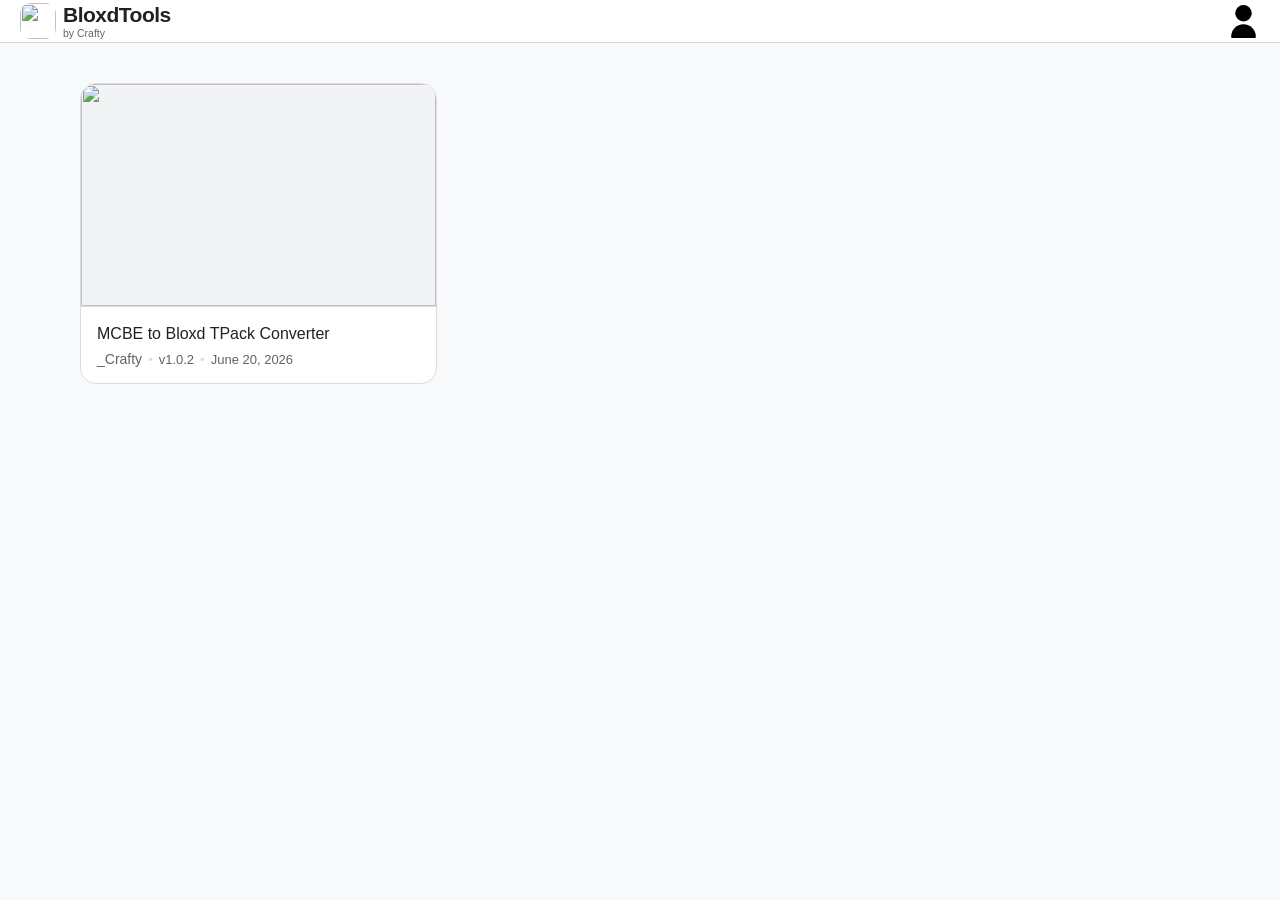
==== index.html @ 7f2c6727 "Fix theme stylesheet path in index.html" ====
<!DOCTYPE html>
<html lang="en-US">
  <head>
    <meta charset="UTF-8" />
    <meta http-equiv="X-UA-Compatible" content="IE=edge" />
    <meta name="viewport" content="width=device-width, initial-scale=1" />
    <!-- Discord Banner -->
    <meta property="og:site_name" content="BloxdTools">
    <meta property="og:title" content="Use free tools for Bloxd.io today! - BloxdTools">
    <meta property="og:description" content="">
    <meta property="og:image" content="tools/thumbnails/1.png">
    <meta name="twitter:card" content="summary_large_image">
    <title>BloxdTools</title>
    <link rel="icon" type="image/svg+xml" href="favicon.svg" />
    <link rel="stylesheet" href="default.css">
  </head>
  <body>

    <!-- Header Branding Frame -->
    <div class="header-section">
      <div class="header-left">
        <img src="favicon.svg" class="site-logo" />
        <div class="site-branding">
          <h1>BloxdTools</h1>
          <h3>by <a href="https://bloxd.io/player/_Crafty" class="website-author-link" style="--current-size: 10.5px;">Crafty</a></h3>
        </div>
      </div>
      <div class="header-right">
        
        <div class="gap"></div>

        <a href="/login" class="nav-btn user-pfp" rel="noopener noreferrer" title="Login">
          <img src="img/icons/user.svg" class="nav-icon user-pfp" alt="Login" />
        </a>
      </div>
    </div>

    <!-- pfp dropdown menu -->
    <div id="pfpDropdownMenu" class="profile-dropdown-menu">
      <!-- user info -->
      <div class="dropdown-user-info">
        <img src="img/icons/user.svg" class="drop-menu user-pfp" alt="Profile Picture" />
        <div class="dropdown-user-meta">
          <span class="userDisplayName dropdown-user-meta"></span>
          <br>
          <span class="username dropdown-user-meta"></span>
        </div>
      </div>
      
      <div class="dropdown-divider"></div>

      <!-- Links Grid Options -->
      <a href="/user/" class="profilebtn dropdown-item">
        <img src="img/icons/user.svg" style="width: 20px;"> profile
      </a>
      <a href="/edit-profile" class="dropdown-item">
        <img src="img/icons/user-pen.svg" style="width: 20px;"> edit profile
      </a>

      <div class="dropdown-divider"></div>    

      <a href="/settings" class="dropdown-item">
        <img src="img/icons/settings.svg" style="width: 20px;"> settings
      </a>
      <a href="/themes" class="dropdown-item beta-item">
        <img src="img/icons/paint.svg" style="width: 20px;"> themes <span class="beta-badge">BETA</span>
      </a>
      <a href="https://discord.com/invite/C2TVxDSep3" class="dropdown-item" target="_blank">
        <img src="img/discord-logo.svg" style="width: 20px; filter: brightness(0%);"> discord
      </a>
      <a href="https://github.com/BloxdToolss/" class="dropdown-item" target="_blank">
        <img src="img/github-logo.svg" style="width: 20px; filter: brightness(0%);"> github
      </a>
      
      <div class="dropdown-divider"></div>

      <a href="/tos" class="dropdown-item">
        <img src="img/icons/terms-info.svg" style="width: 20px;"> terms of service
      </a>
      <a href="/privacy" class="dropdown-item">
        <img src="img/icons/user-lock.svg" style="width: 20px;"> privacy policy
      </a>
      
      <div class="dropdown-divider"></div>

      <a href="/" onclick="handleLogout(event)" class="dropdown-item logout-btn">
        <img src="img/icons/user-logout.svg" style="width: 20px;"> logout
      </a>
    </div>

    <!-- Main Grid Content Area -->
    <div class="container-lg px-3 my-5 markdown-body">
      
      <div class="tools-grid">
        <!-- Tool Cards -->
        <div class="tool-card">
          <div class="thumbnail-container">
            <img src="tools/1/thumbnail.png" alt src="tools/1/name.txt">
          </div>
          <div class="card-content">
            <a href="tools/1" class="tool-title-link">
              MCBE to Bloxd TPack Converter
            </a>
            <div class="metadata-row">
              <a href="https://bloxd.io/player/_Crafty" class="metadata-author-link" style="--current-size: 13px;">_Crafty</a>
              <span class="bullet-separator">•</span>
              <span>v1.0.2</span>
              <span class="bullet-separator">•</span>
              <span>June 20, 2026</span>
            </div>
          </div>
        </div>
        <!--
        <div class="tool-card">
          <div class="thumbnail-container">
            <img src="tools/2/thumbnail.png" alt src="tools/2/name.txt">
          </div>
          <div class="card-content">
            <a href="tools/2" class="tool-title-link">
              Bloxd CSS Editor
            </a>
            <div class="metadata-row">
              <a href="https://bloxd.io/player/Bloxd_manYT" class="metadata-author-link" style="--current-size: 13px;">Bloxd_manYT</a>
              <span class="bullet-separator">•</span>
              <span>v1.6</span>
              <span class="bullet-separator">•</span>
              <span>July 11, 2026</span>
            </div>
          </div>
        </div>
        -->
      </div>

      <!-- Maintained positioning anchor element logic block underneath grid output -->
      <div align="center" style="display: none;">
        <br>
        <a href="https://itscraftyminded14.github.io/bloxd/tools/1">MCBE to Bloxd TPack Converter</a>
      </div>

    </div>
      
    <script>
      document.querySelectorAll('.tool-card').forEach(card => {
  card.addEventListener('click', () => {
    const link = card.querySelector('a');
    if (link) window.location.href = link.href;
  });
  card.style.cursor = 'pointer';
});
    </script>
    
    <!-- load backend -->
    <script src="https://cdn.jsdelivr.net/npm/@supabase/supabase-js@2"></script>
<script>
const supabaseClient = supabase.createClient(
    "https://teqlwaiasfhlptolmyii.supabase.co",
    "sb_publishable_E_2OtvS_u4YIJSqGXSUMzQ_b7Jy3mvO"
);

async function loadProfile() {
    const { data } = await supabaseClient.auth.getUser();

    const user = data.user;

    if (!user) return;

    const avatar =
        user.user_metadata.avatar_url ||
        user.user_metadata.picture;

    const userPfp = document.querySelector(".nav-icon.user-pfp");
    const userMenuPfp = document.querySelector(".drop-menu.user-pfp");
    const pfpBtn = document.querySelector(".nav-btn.user-pfp");
    const userDisplayName = document.querySelector('.userDisplayName');
    const userEmail = document.querySelector('.userEmail');
    const profileBtn = document.querySelector('.profilebtn.dropdown-item');
    const usernameElement = document.querySelector('.username');
    const usersUsername = user.user_metadata.full_name;

    if (avatar) {
            userPfp.src = avatar;
            userPfp.alt = "";
            userPfp.style = "border-radius: 50%; object-fit: cover; --pfpHover: brightness(150%);"
            userMenuPfp.src = avatar;
            pfpBtn.title = "";
            pfpBtn.href = "";
            pfpBtn.classList.add('loggedin');
            profileBtn.href = `/user/${usersUsername}/`;
        
    }
        const meta = user.user_metadata;
        userDisplayName.textContent = meta.custom_claims?.global_name || 
                                      meta.full_name;

        usernameElement.textContent = meta.user_name || 
                                      meta.full_name;

        userEmail.textContent = user.email;
}

loadProfile();

// logout
async function handleLogout(event) {
  if (event) event.preventDefault(); 
  const { error } = await supabaseClient.auth.signOut()
  window.location.href = '/';
}
</script>
<script>
        // dropdown toggle
        const pfpBtn = document.querySelector(".nav-btn.user-pfp");
        const pfpMenu = document.querySelector('#pfpDropdownMenu');

        pfpBtn.addEventListener('click', (event) => {
            if (pfpBtn.classList.contains('loggedin')) {
              // Stops the browser from trying to navigate or refresh when clicked
                event.preventDefault(); 
        
                // Automatically adds 'pfp-dropdown-open' if it's missing, or removes it if it's there
               pfpMenu.classList.toggle('pfp-dropdown-open');
            }
         });
    </script>
    <script>
    const themeLink = document.getElementById("theme");

    const savedTheme = localStorage.getItem("theme") || "dark";

    themeLink.href = `${savedTheme}.css`;
    </script>
  </body>
</html>
---- default.css ----
/* Light Dashboard Design Core System Tokens */
      :root {
        --bg-color: #f8f9fa; /* Google off-white */
        --text-main: #202124; /* Google black */
        --text-muted: #5f6368; /* Google medium grey */
        --accent-blue: #70acff; /* Custom blue hover parameter */
        --border-color: #dadce0; /* Minimal divider line color */
        --card-bg: #ffffff; /* Clean white card face */
      }

      body {
        font-family: Roboto, sans-serif;
        background-color: var(--bg-color);
        color: var(--text-main);
        margin: 0;
        padding: 0;
        box-sizing: border-box;
      }

      .site-logo {
        width: 36px;               /* adjust to taste */
        height: 36px;
        object-fit: contain;
        display: block;
        padding: 0px 0px;
        border-radius: 10px;
      }

      /* Clean Top Branding Header Container */
      .header-section {
        display: flex;
        align-items: center;
        justify-content: space-between;
        gap: 7px;
        background-color: var(--card-bg);
        border-bottom: 1px solid var(--border-color);
        padding: 3px 20px;
        z-index: 9998;
      }

      .header-left {
        display: flex;
        align-items: center;
        gap: 7px;
      }

      .header-right {
        display: flex;
        align-items: center;
        gap: 20px;
      }

      .nav-icon {
        width: 33px;
        height: 33px;
        object-fit: contain;
        transition: transform 0.2s ease, filter 0.2s ease;
      }

      .nav-btn {
        display: flex;
        align-items: center;
        justify-content: center;
        text-decoration: none;
        width: 33px;
      }

      .nav-btn:hover .nav-icon {
        --pfpHover: invert(50%) brightness(50%);
        filter: var(--pfpHover);
      }

      .socials {
        display: flex;
        align-items: center;
        gap: 16px;
      }

      .social-icon {
        width: 33px;
        height: 33px;
        object-fit: contain;
        transition: transform 0.2s ease, filter 0.2s ease;
      }

      .social-link {
        display: flex;
        align-items: center;
        justify-content: center;
        text-decoration: none;
        width: 33px;
      }

      .social-link:hover .social-icon {
        transform: scale(1.2);
        filter: brightness(1.2);
      }

      h1 {
        font-size: 21px;
        font-weight: 700;
        margin: 0;
        letter-spacing: -0.5px;
        color: var(--text-main);
      }

      h3 {
        font-size: 10.5px;
        font-weight: 500;
        margin: 0px 0 0 0;
        color: var(--text-muted);
      }

      /* Preserving baseline functional link parameters for Javascript scaling */
      a {
        color: var(--text-main);
        text-decoration: none;
        font-weight: 500;
        font-size: var(--current-size, 16px);
        transition: color 0.2s ease, font-size 0.2s ease, border-color 0.2s ease, box-shadow 0.2s ease;
      }

      a:hover {
        color: var(--accent-blue);
        font-size: calc(var(--current-size, 16px) + 2px); 
      }

      /* Main Dynamic Grid Content Container */
      .container-lg.px-3.my-5.markdown-body {
        max-width: 1200px;
        margin: 40px auto;
        padding: 0 40px;
        box-sizing: border-box;
      }

      /* Grid Wrapper to support infinite item addition cleanly */
      .tools-grid {
        display: grid;
        grid-template-columns: repeat(auto-fill, minmax(280px, 1fr));
        gap: 24px;
        margin-top: 20px;
      }

      /* Dashboard Tool Card Framework with sketch curved edges */
      .tool-card {
        background: var(--card-bg);
        border: 1px solid var(--border-color);
        border-radius: 16px; /* Smooth rounded custom styling */
        overflow: hidden;
        display: flex;
        flex-direction: column;
        transition: border-color 0.2s ease, box-shadow 0.2s ease, transform 0.2s ease;
      }

      .tool-card:hover {
        border-color: var(--accent-blue);
        box-shadow: 0 4px 12px rgba(112, 172, 255, 0.15);
        transform: translateY(-2px);
      }

      /* Embedded Thumbnail Frame styling */
      .thumbnail-container {
        width: 100%;
        aspect-ratio: 16 / 10;
        background-color: #f1f3f4;
        border-bottom: 1px solid var(--border-color);
        overflow: hidden;
        position: relative;
      }

      .thumbnail-container img {
        width: 100%;
        height: 100%;
        object-fit: cover;
        display: block;
      }

      /* Lower Metadata Typography Block */
      .card-content {
        padding: 16px;
        display: flex;
        flex-direction: column;
        gap: 6px;
      }

      .tool-title-link {
        font-size: 16px;
        line-height: 1.4;
        display: block;
      }

      .metadata-row {
        display: flex;
        align-items: center;
        gap: 6px;
        font-size: 13px;
        color: var(--text-muted);
        font-weight: 500;
      }

      .metadata-author-link {
        color: var(--text-muted);
        font-weight: 500;
        font-size: 14px;
      }

      .website-author-link {
        color: var(--text-muted);
        font-weight: 500;
      }

      .metadata-author-link:hover {
        color: var(--accent-blue);
        font-size: 14.5px; /* Isolated tracking so badge doesn't distort row layout */
      }

      .bullet-separator {
        color: var(--border-color);
        user-select: none;
      }

      .gap {
        width: 12px;
      }

      .profile-dropdown-menu {
        background: var(--card-bg);
        border: 1px solid var(--border-color);
        border-radius: 16px; /* Smooth rounded custom styling */
        overflow: hidden;
        display: none;
        flex-direction: column;
        width: 160px;
        height: 338px;
        position: absolute;
        z-index: 9999;
        right: 25px;
        top: 55px;
        gap: 10px;
        align-items: left;
        padding: 10px;
      }
      
      .dropdown-user-info {
        display: flex;
        flex-direction: row; 
        align-items: center; 
        gap: 8px;
        font-size: 10px;
        line-height: -5px;
      }

      .profile-dropdown-menu a {
        display: flex;
        flex-direction: row; 
        align-items: center; 
        gap: 4px;
      }

      .userDisplayName.dropdown-user-meta {
        font-size: 20px;
        font-weight: 500;
      }

      .drop-menu.user-pfp {
        width: 33px;
        height: 33px;
        object-fit: contain;
        border-radius: 5px;
      }

      .pfp-dropdown-open {
        display: flex;
      }
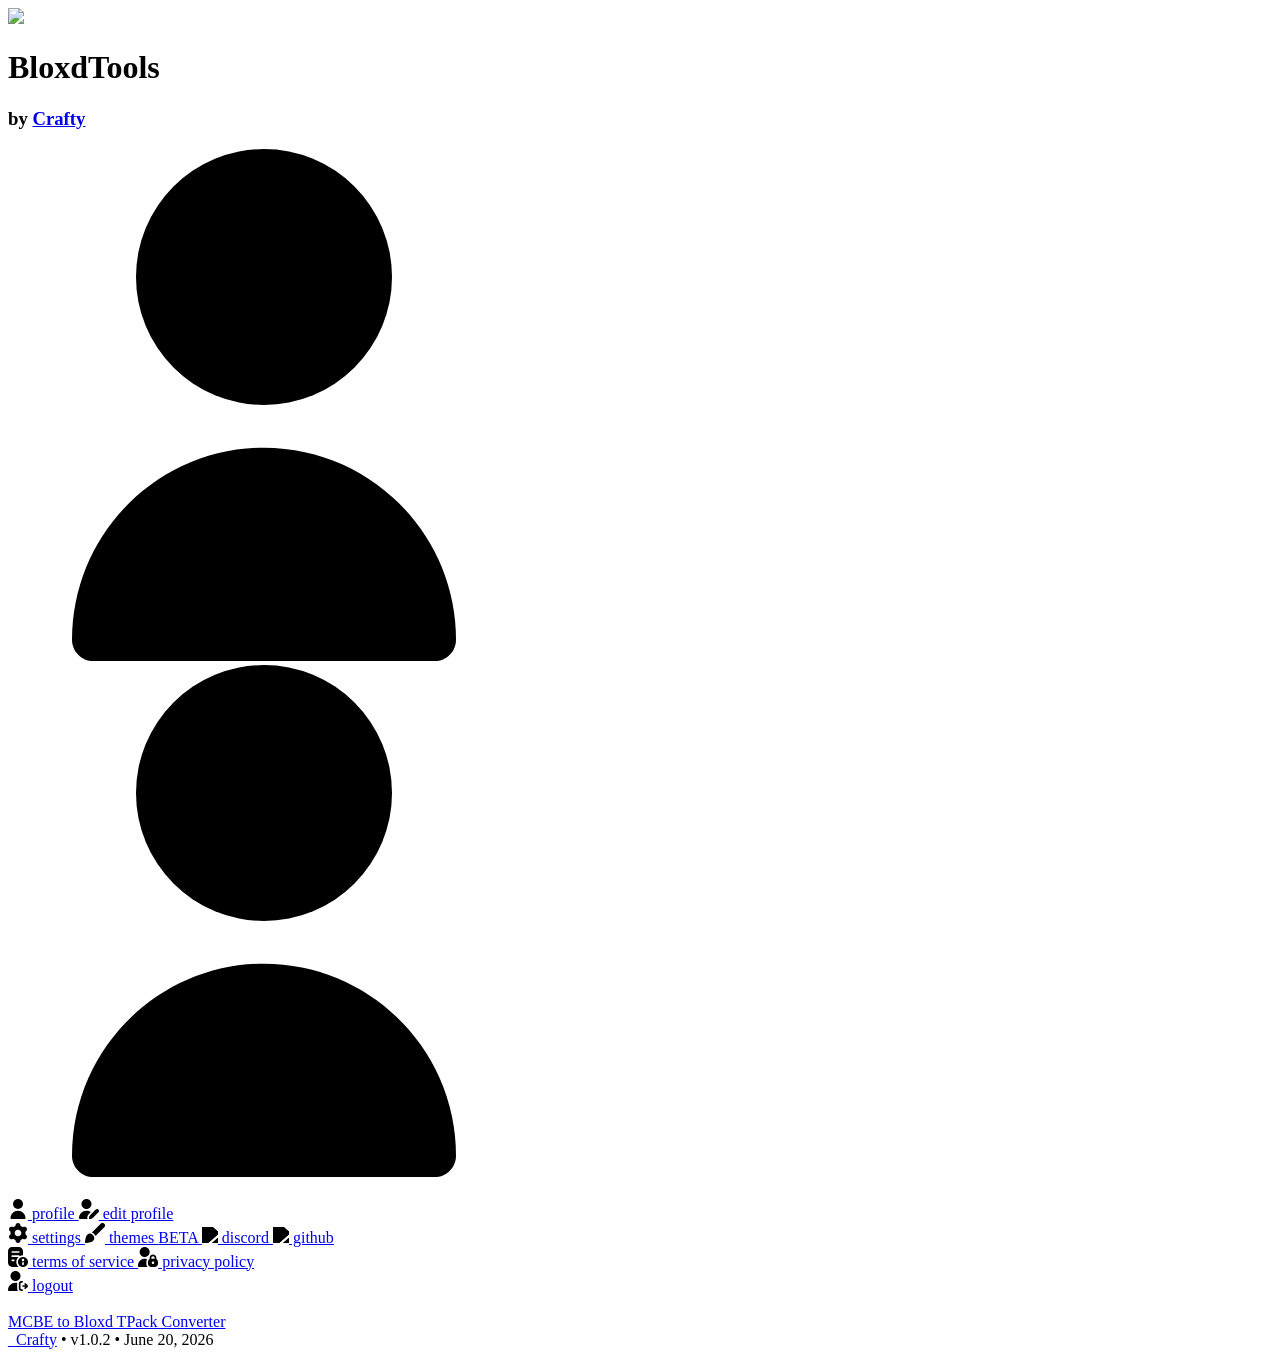
==== commit 41e227ac: "Update theme stylesheet link and path" ====
--- a/index.html
+++ b/index.html
@@ -12,7 +12,7 @@
     <meta name="twitter:card" content="summary_large_image">
     <title>BloxdTools</title>
     <link rel="icon" type="image/svg+xml" href="favicon.svg" />
-    <link rel="stylesheet" href="default.css">
+    <link id="theme" rel="stylesheet" href="default.css">
   </head>
   <body>
 
@@ -227,7 +227,7 @@
 
     const savedTheme = localStorage.getItem("theme") || "dark";
 
-    themeLink.href = `${savedTheme}.css`;
+    themeLink.href = `/${savedTheme}.css`;
     </script>
   </body>
 </html>
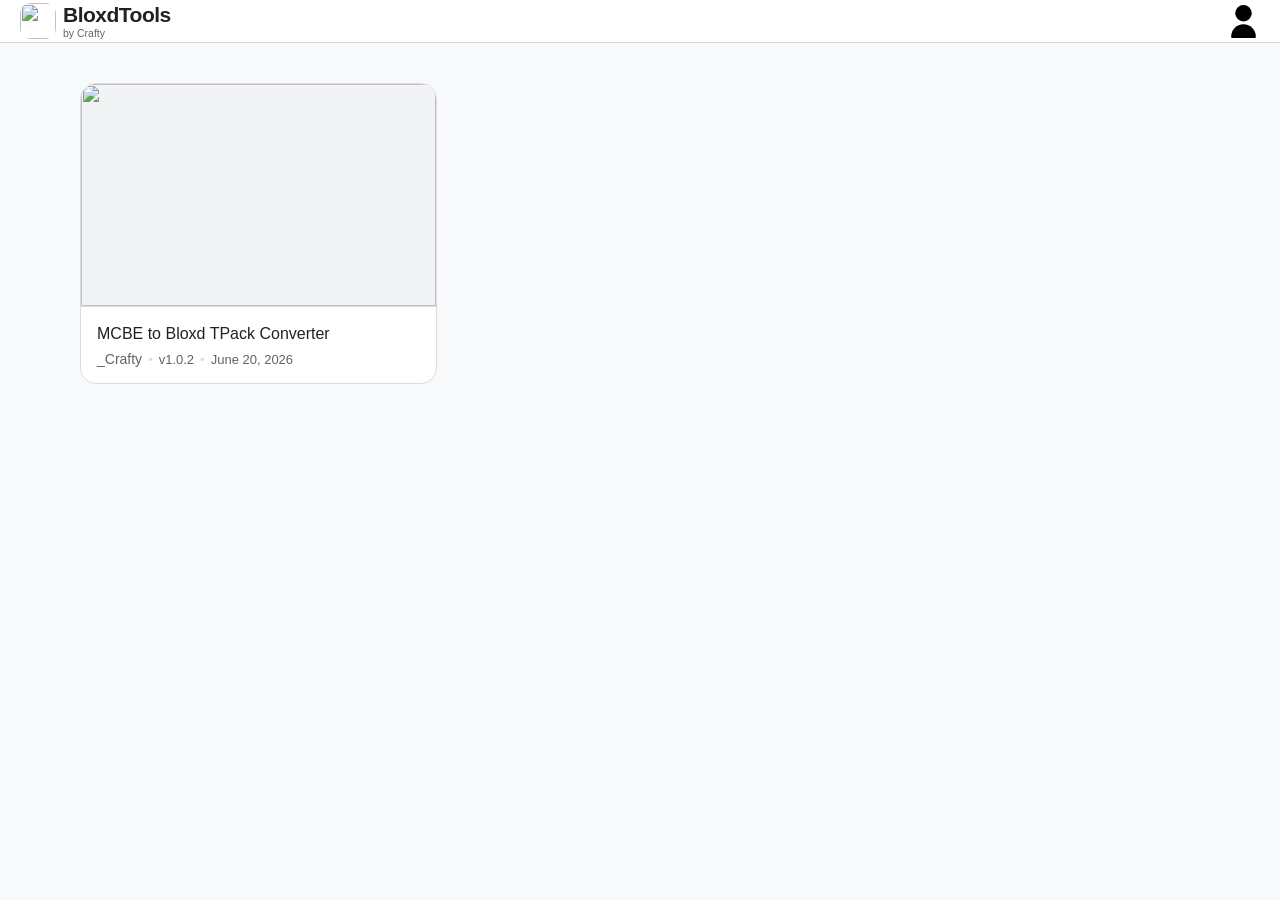
==== commit e5661dd3: "Change default theme from 'dark' to 'default'" ====
--- a/index.html
+++ b/index.html
@@ -225,7 +225,7 @@
     <script>
     const themeLink = document.getElementById("theme");
 
-    const savedTheme = localStorage.getItem("theme") || "dark";
+    const savedTheme = localStorage.getItem("theme") || "default";
 
     themeLink.href = `/${savedTheme}.css`;
     </script>
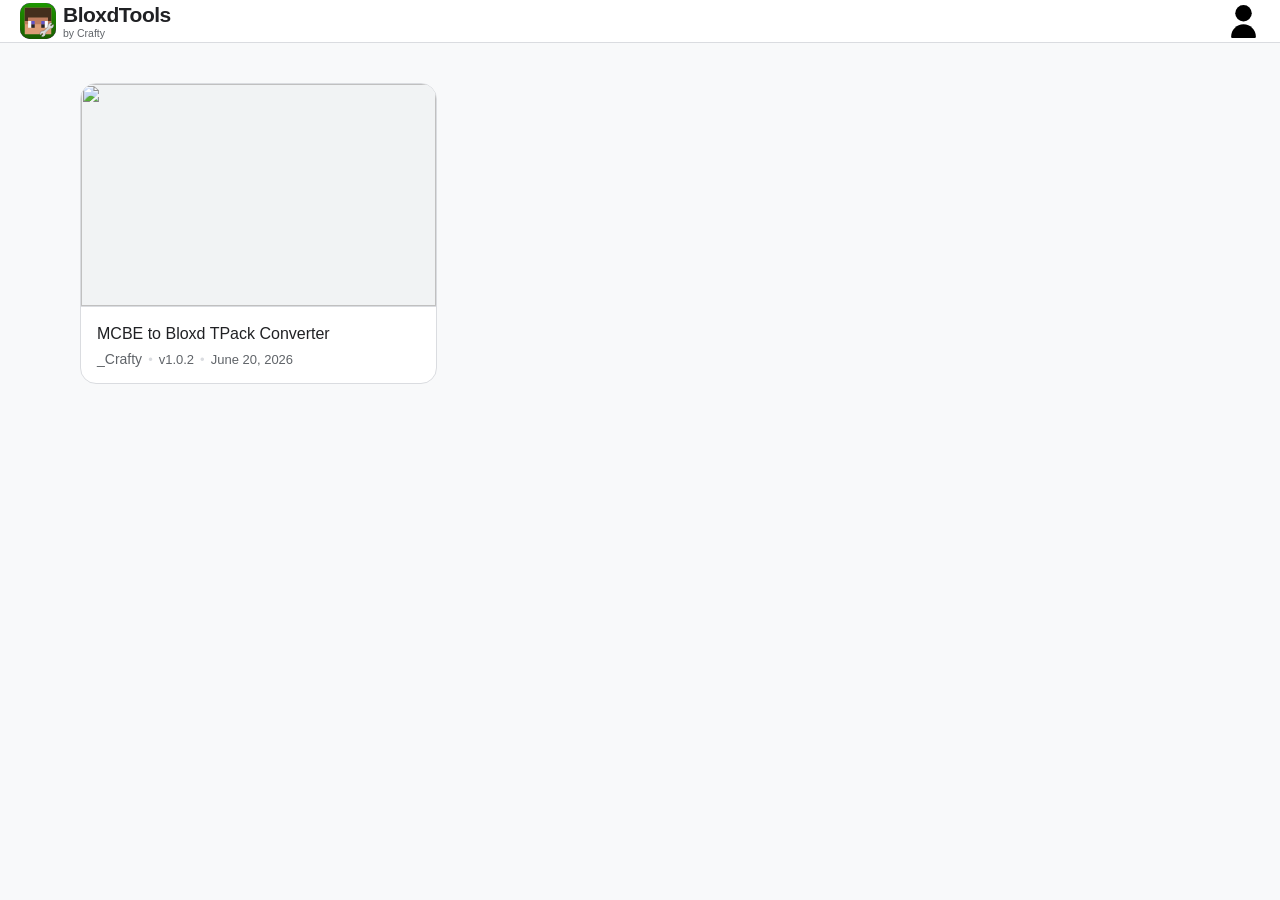
==== commit e31108dc: "Change File Structure of Almost Everything" ====
--- a/index.html
+++ b/index.html
@@ -11,15 +11,15 @@
     <meta property="og:image" content="tools/thumbnails/1.png">
     <meta name="twitter:card" content="summary_large_image">
     <title>BloxdTools</title>
-    <link rel="icon" type="image/svg+xml" href="favicon.svg" />
-    <link id="theme" rel="stylesheet" href="default.css">
+    <link rel="icon" type="image/svg+xml" href="img/favicon.svg" />
+    <link id="theme" rel="stylesheet" href="themes/default.css">
   </head>
   <body>
 
     <!-- Header Branding Frame -->
     <div class="header-section">
       <div class="header-left">
-        <img src="favicon.svg" class="site-logo" />
+        <img src="img/favicon.svg" class="site-logo" />
         <div class="site-branding">
           <h1>BloxdTools</h1>
           <h3>by <a href="https://bloxd.io/player/_Crafty" class="website-author-link" style="--current-size: 10.5px;">Crafty</a></h3>
@@ -185,6 +185,7 @@
             pfpBtn.title = "";
             pfpBtn.href = "";
             pfpBtn.classList.add('loggedin');
+            userPfp.classList.add('loggedin');
             profileBtn.href = `/user/${usersUsername}/`;
         
     }
--- a/themes/default.css
+++ b/themes/default.css
@@ -0,0 +1,274 @@
+      /* Light Dashboard Design Core System Tokens */
+      :root {
+        --bg-color: #f8f9fa; /* Google off-white */
+        --text-main: #202124; /* Google black */
+        --text-muted: #5f6368; /* Google medium grey */
+        --accent-blue: #70acff; /* Custom blue hover parameter */
+        --border-color: #dadce0; /* Minimal divider line color */
+        --card-bg: #ffffff; /* Clean white card face */
+      }
+
+      body {
+        font-family: Roboto, sans-serif;
+        background-color: var(--bg-color);
+        color: var(--text-main);
+        margin: 0;
+        padding: 0;
+        box-sizing: border-box;
+      }
+
+      .site-logo {
+        width: 36px;               /* adjust to taste */
+        height: 36px;
+        object-fit: contain;
+        display: block;
+        padding: 0px 0px;
+        border-radius: 10px;
+      }
+
+      /* Clean Top Branding Header Container */
+      .header-section {
+        display: flex;
+        align-items: center;
+        justify-content: space-between;
+        gap: 7px;
+        background-color: var(--card-bg);
+        border-bottom: 1px solid var(--border-color);
+        padding: 3px 20px;
+        z-index: 9998;
+      }
+
+      .header-left {
+        display: flex;
+        align-items: center;
+        gap: 7px;
+      }
+
+      .header-right {
+        display: flex;
+        align-items: center;
+        gap: 20px;
+      }
+
+      .nav-icon {
+        width: 33px;
+        height: 33px;
+        object-fit: contain;
+        transition: transform 0.2s ease, filter 0.2s ease;
+      }
+
+      .nav-btn {
+        display: flex;
+        align-items: center;
+        justify-content: center;
+        text-decoration: none;
+        width: 33px;
+      }
+
+      .nav-btn:hover .nav-icon {
+        --pfpHover: invert(50%) brightness(50%);
+        filter: var(--pfpHover);
+      }
+
+      .socials {
+        display: flex;
+        align-items: center;
+        gap: 16px;
+      }
+
+      .social-icon {
+        width: 33px;
+        height: 33px;
+        object-fit: contain;
+        transition: transform 0.2s ease, filter 0.2s ease;
+      }
+
+      .social-link {
+        display: flex;
+        align-items: center;
+        justify-content: center;
+        text-decoration: none;
+        width: 33px;
+      }
+
+      .social-link:hover .social-icon {
+        transform: scale(1.2);
+        filter: brightness(1.2);
+      }
+
+      h1 {
+        font-size: 21px;
+        font-weight: 700;
+        margin: 0;
+        letter-spacing: -0.5px;
+        color: var(--text-main);
+      }
+
+      h3 {
+        font-size: 10.5px;
+        font-weight: 500;
+        margin: 0px 0 0 0;
+        color: var(--text-muted);
+      }
+
+      /* Preserving baseline functional link parameters for Javascript scaling */
+      a {
+        color: var(--text-main);
+        text-decoration: none;
+        font-weight: 500;
+        font-size: var(--current-size, 16px);
+        transition: color 0.2s ease, font-size 0.2s ease, border-color 0.2s ease, box-shadow 0.2s ease;
+      }
+
+      a:hover {
+        color: var(--accent-blue);
+        font-size: calc(var(--current-size, 16px) + 2px); 
+      }
+
+      /* Main Dynamic Grid Content Container */
+      .container-lg.px-3.my-5.markdown-body {
+        max-width: 1200px;
+        margin: 40px auto;
+        padding: 0 40px;
+        box-sizing: border-box;
+      }
+
+      /* Grid Wrapper to support infinite item addition cleanly */
+      .tools-grid {
+        display: grid;
+        grid-template-columns: repeat(auto-fill, minmax(280px, 1fr));
+        gap: 24px;
+        margin-top: 20px;
+      }
+
+      /* Dashboard Tool Card Framework with sketch curved edges */
+      .tool-card {
+        background: var(--card-bg);
+        border: 1px solid var(--border-color);
+        border-radius: 16px; /* Smooth rounded custom styling */
+        overflow: hidden;
+        display: flex;
+        flex-direction: column;
+        transition: border-color 0.2s ease, box-shadow 0.2s ease, transform 0.2s ease;
+      }
+
+      .tool-card:hover {
+        border-color: var(--accent-blue);
+        box-shadow: 0 4px 12px rgba(112, 172, 255, 0.15);
+        transform: translateY(-2px);
+      }
+
+      /* Embedded Thumbnail Frame styling */
+      .thumbnail-container {
+        width: 100%;
+        aspect-ratio: 16 / 10;
+        background-color: #f1f3f4;
+        border-bottom: 1px solid var(--border-color);
+        overflow: hidden;
+        position: relative;
+      }
+
+      .thumbnail-container img {
+        width: 100%;
+        height: 100%;
+        object-fit: cover;
+        display: block;
+      }
+
+      /* Lower Metadata Typography Block */
+      .card-content {
+        padding: 16px;
+        display: flex;
+        flex-direction: column;
+        gap: 6px;
+      }
+
+      .tool-title-link {
+        font-size: 16px;
+        line-height: 1.4;
+        display: block;
+      }
+
+      .metadata-row {
+        display: flex;
+        align-items: center;
+        gap: 6px;
+        font-size: 13px;
+        color: var(--text-muted);
+        font-weight: 500;
+      }
+
+      .metadata-author-link {
+        color: var(--text-muted);
+        font-weight: 500;
+        font-size: 14px;
+      }
+
+      .website-author-link {
+        color: var(--text-muted);
+        font-weight: 500;
+      }
+
+      .metadata-author-link:hover {
+        color: var(--accent-blue);
+        font-size: 14.5px; /* Isolated tracking so badge doesn't distort row layout */
+      }
+
+      .bullet-separator {
+        color: var(--border-color);
+        user-select: none;
+      }
+
+      .gap {
+        width: 12px;
+      }
+
+      .profile-dropdown-menu {
+        background: var(--card-bg);
+        border: 1px solid var(--border-color);
+        border-radius: 16px; /* Smooth rounded custom styling */
+        overflow: hidden;
+        display: none;
+        flex-direction: column;
+        width: 160px;
+        height: 338px;
+        position: absolute;
+        z-index: 9999;
+        right: 25px;
+        top: 55px;
+        gap: 10px;
+        align-items: left;
+        padding: 10px;
+      }
+      
+      .dropdown-user-info {
+        display: flex;
+        flex-direction: row; 
+        align-items: center; 
+        gap: 8px;
+        font-size: 10px;
+        line-height: -5px;
+      }
+
+      .profile-dropdown-menu a {
+        display: flex;
+        flex-direction: row; 
+        align-items: center; 
+        gap: 4px;
+      }
+
+      .userDisplayName.dropdown-user-meta {
+        font-size: 20px;
+        font-weight: 500;
+      }
+
+      .drop-menu.user-pfp {
+        width: 33px;
+        height: 33px;
+        object-fit: contain;
+        border-radius: 5px;
+      }
+
+      .pfp-dropdown-open {
+        display: flex;
+      }
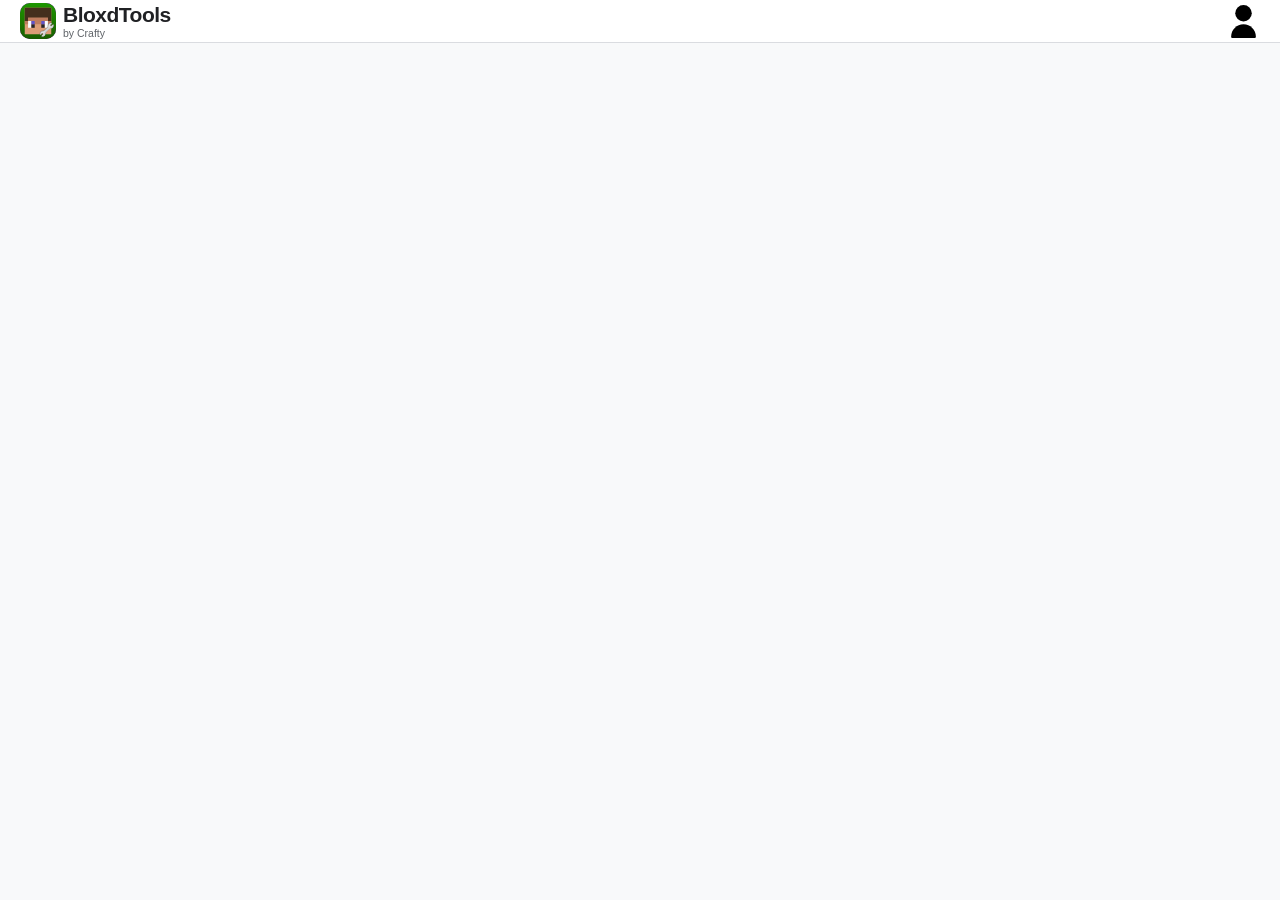
==== commit 63b0518d: "Moved Tools to Servers" ====
--- a/index.html
+++ b/index.html
@@ -93,42 +93,7 @@
       
       <div class="tools-grid">
         <!-- Tool Cards -->
-        <div class="tool-card">
-          <div class="thumbnail-container">
-            <img src="tools/1/thumbnail.png" alt src="tools/1/name.txt">
-          </div>
-          <div class="card-content">
-            <a href="tools/1" class="tool-title-link">
-              MCBE to Bloxd TPack Converter
-            </a>
-            <div class="metadata-row">
-              <a href="https://bloxd.io/player/_Crafty" class="metadata-author-link" style="--current-size: 13px;">_Crafty</a>
-              <span class="bullet-separator">•</span>
-              <span>v1.0.2</span>
-              <span class="bullet-separator">•</span>
-              <span>June 20, 2026</span>
-            </div>
-          </div>
-        </div>
-        <!--
-        <div class="tool-card">
-          <div class="thumbnail-container">
-            <img src="tools/2/thumbnail.png" alt src="tools/2/name.txt">
-          </div>
-          <div class="card-content">
-            <a href="tools/2" class="tool-title-link">
-              Bloxd CSS Editor
-            </a>
-            <div class="metadata-row">
-              <a href="https://bloxd.io/player/Bloxd_manYT" class="metadata-author-link" style="--current-size: 13px;">Bloxd_manYT</a>
-              <span class="bullet-separator">•</span>
-              <span>v1.6</span>
-              <span class="bullet-separator">•</span>
-              <span>July 11, 2026</span>
-            </div>
-          </div>
-        </div>
-        -->
+        
       </div>
 
       <!-- Maintained positioning anchor element logic block underneath grid output -->
@@ -207,6 +172,68 @@
   const { error } = await supabaseClient.auth.signOut()
   window.location.href = '/';
 }
+
+// load tools
+async function loadTools() {
+    const { data, error } = await supabaseClient
+        .from("Tools")
+        .select("*")
+        .order("id", { ascending: true });
+
+    if (error) {
+        console.error("Failed to load tools:", error);
+        return;
+    }
+
+    const grid = document.querySelector(".tools-grid");
+
+    grid.innerHTML = "";
+
+    data.forEach(tool => {
+        const card = document.createElement("div");
+
+        card.className = "tool-card";
+
+        card.innerHTML = `
+            <div class="thumbnail-container">
+                <img src="tools/${tool.id}/thumbnail.png">
+            </div>
+
+            <div class="card-content">
+                <a href="tools/${tool.id}" class="tool-title-link">
+                    ${tool.name}
+                </a>
+
+                <div class="metadata-row">
+                    <a href="https://bloxd.io/player/${tool.author}" 
+                       class="metadata-author-link"
+                       style="--current-size: 13px;">
+                        ${tool.author}
+                    </a>
+
+                    <span class="bullet-separator">•</span>
+
+                    <span>v${tool.version}</span>
+
+                    <span class="bullet-separator">•</span>
+
+                    <span>${tool.created_date}</span>
+                </div>
+            </div>
+        `;
+
+
+        card.addEventListener("click", () => {
+            window.location.href = `tools/${tool.id}`;
+        });
+
+        card.style.cursor = "pointer";
+
+        grid.appendChild(card);
+    });
+}
+
+loadTools();
 </script>
 <script>
         // dropdown toggle
@@ -226,9 +253,9 @@
     <script>
     const themeLink = document.getElementById("theme");
 
-    const savedTheme = localStorage.getItem("theme") || "default";
-
-    themeLink.href = `/${savedTheme}.css`;
+    const savedTheme =  localStorage.getItem("theme") || "default";
+
+    themeLink.href = `themes/${savedTheme}.css`;
     </script>
   </body>
-</html>
+</html>
